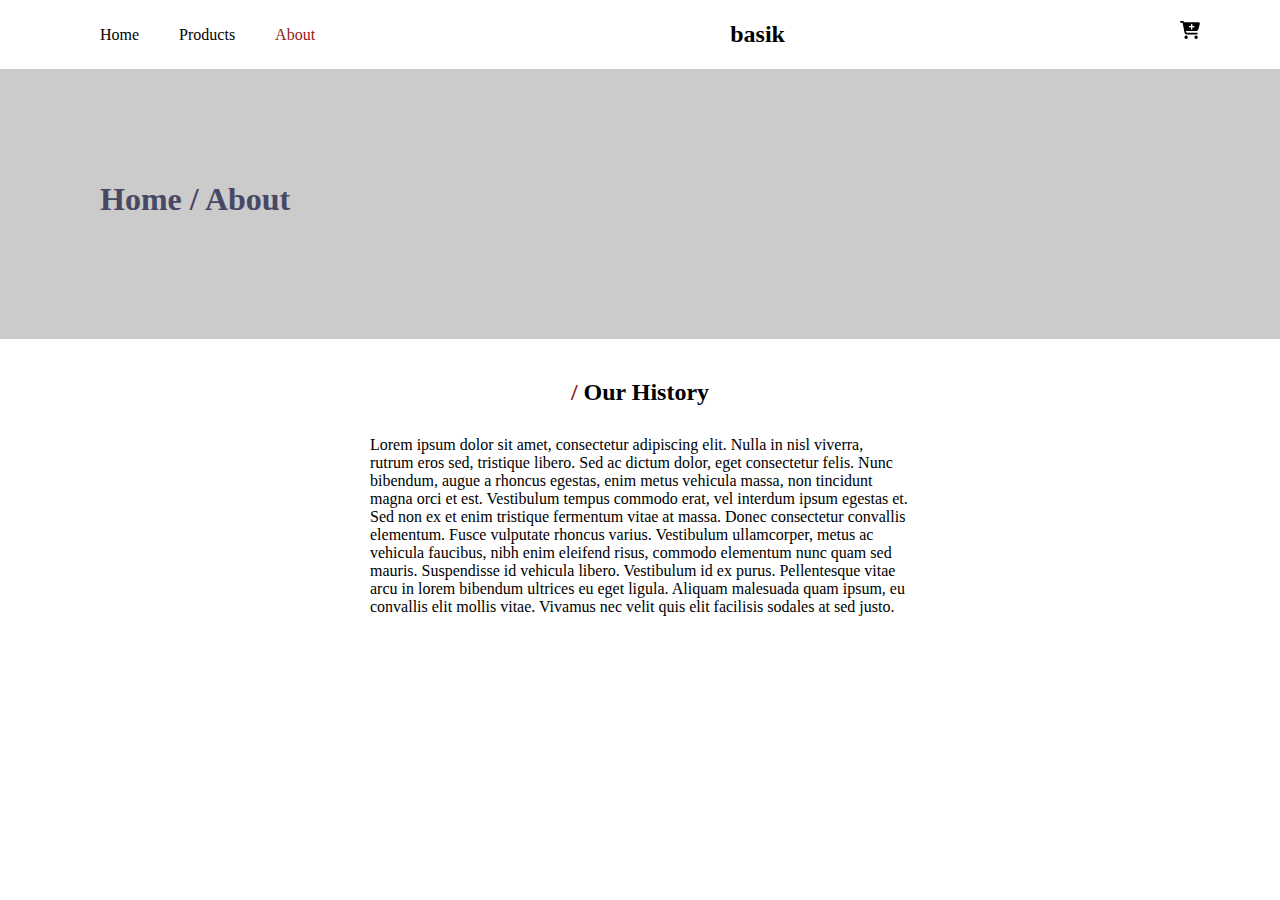
==== about.html @ d174b93e "raw_commit" ====
<!DOCTYPE html>
<html lang="en">
<head>
  <meta charset="UTF-8">
  <meta http-equiv="X-UA-Compatible" content="IE=edge">
  <meta name="viewport" content="width=device-width, initial-scale=1.0">
  <meta name="description" content="Online store">
  <link rel="stylesheet" href="https://use.fontawesome.com/releases/v5.15.4/css/all.css"/>
  <link rel="stylesheet" href="style.css">
  <title>Online store</title>
</head>
<body>
  <section class="section-shop">
    <!-- Cart bag -->
    <div class="cart-bag">
      <img class="xmark" src="/icons/xmark-solid.svg" alt="">
        <section class="featured-bag">
          <h2 class="featured__title">Your Bag</h2>
          <div class="productsContainer">
          </div>
          <div class="lowerbag">
            <h2 class="total">Total : 0</h2>
            <button class="featured__btn">CHECKOUT</button>
          </div>
        </section>
    </div>
    <!-- header -->
    <header class="header">
      <div>
        <ul class="navbar">
          <li class="navbar__li"><a class="navbar__a shop" href="index.html">Home</a></li>
          <li class="navbar__li"><a class="navbar__a shop" href="shop.html">Products</a></li>
          <li class="navbar__li"><a class="navbar__a active" href="about.html">About</a></li>
        </ul>
      </div>
      <a class="header__a" href="#"><p class="header__logo shop">basik</p></a>
      <div class="header__a header__cart shop"><img img class="bucket icon" src="/icons/cart-plus-solid.svg" alt=""></div>
    </header>
    <main class="main-shop">
      <h1 class="main__title grey">Home / About</h1>
    </main>
  </section>
  <section class="featured">
    <h2 class="featured__title"><span class="span">/</span> Our History</h2>
    <div class="text-container">
      <p class="about-text">Lorem ipsum dolor sit amet, consectetur adipiscing elit. Nulla in nisl viverra, rutrum eros sed, tristique libero. Sed ac dictum dolor, eget consectetur felis. Nunc bibendum, augue a rhoncus egestas, enim metus vehicula massa, non tincidunt magna orci et est. Vestibulum tempus commodo erat, vel interdum ipsum egestas et. Sed non ex et enim tristique fermentum vitae at massa. Donec consectetur convallis elementum. Fusce vulputate rhoncus varius. Vestibulum ullamcorper, metus ac vehicula faucibus, nibh enim eleifend risus, commodo elementum nunc quam sed mauris. Suspendisse id vehicula libero. Vestibulum id ex purus. Pellentesque vitae arcu in lorem bibendum ultrices eu eget ligula. Aliquam malesuada quam ipsum, eu convallis elit mollis vitae. Vivamus nec velit quis elit facilisis sodales at sed justo.</p>
    </div>
  </section>
  <script src="script.js"></script>
</body>
</html>
---- style.css ----
* {
  margin: 0;
  padding: 0;
  box-sizing: border-box;
}

body {
  width: 100%;
}

.section {
  background: url(img/first_section_background.jpg);
  background-size: cover;
  background-position: top 25% right 0;
}

.header {
  display: flex;
  align-items: center;
  justify-content: space-between;
  padding: 20px 20px;
  max-width: 1550px;
  margin: 0 auto;
}
.header__logo {
  text-decoration: none;
  font-size: 24px;
  font-weight: 800;
  color: white;
}
.header__a {
  text-decoration: none;
}
.header__cart {
  color: white;
}

.navbar {
  display: flex;
  align-items: center;
  justify-content: center;
}
.navbar__li {
  list-style: none;
  padding: 0 10px;
}
.navbar__a {
  text-decoration: none;
  font-size: 16px;
  font-weight: 500;
  color: white;
  transition: 0.3s ease;
}
.navbar__a:hover, .navbar__a.active {
  color: rgb(147, 24, 24);
}

.icon {
  width: 20px;
  height: 20px;
  background: transparent;
  margin-bottom: 5px;
}

.main {
  height: 90vh;
  max-width: 1550px;
  margin: 0 auto;
  padding: 0 20px;
  display: flex;
  flex-direction: column;
  align-items: flex-start;
  justify-content: center;
}
.main__title {
  color: white;
  font-size: 32px;
  margin-bottom: 10px;
}
.main__subtitle {
  color: white;
  margin-bottom: 15px;
}
.main__btn {
  color: white;
  background: transparent;
  border: 1px solid white;
  border-radius: 3px;
  font-size: 12px;
  width: 100px;
  height: 30px;
  letter-spacing: 2px;
  transition: all 300ms ease;
}

.main__btn:hover {
  background: rgb(147, 24, 24);
  color: rgb(255, 255, 255);
  border: none;
}

.span {
  color: rgb(147, 24, 24);
}

.cart {
  width: 25px;
  height: 25px;
  border-radius: 50px;
  background-color: rgb(198, 198, 198);
  color: black;
  position: absolute;
  bottom: 15px;
  right: 10px;
}

.featured {
  text-align: center;
  max-width: 1550px;
  margin: 0 auto;
  padding-top: 40px;
}
.featured__btn {
  color: white;
  background: rgb(147, 24, 24);
  border: none;
  border-radius: 3px;
  font-size: 12px;
  width: 140px;
  height: 30px;
  letter-spacing: 2px;
  margin-bottom: 30px;
}
.featured__btn:hover {
  cursor: pointer;
  background: rgb(119, 119, 119);
  transition: 0.3s;
}

.products-container {
  display: flex;
  flex-direction: column;
  align-items: center;
  padding-top: 20px;
  max-width: 85%;
  margin: 0 auto;
}

.product:hover {
  box-shadow: 20px 20px 30px 30px rgba(0, 0, 0, 0.06);
}

.product {
  position: relative;
  width: 25%;
  width: 250px;
  cursor: pointer;
  border-radius: 10px;
  box-shadow: 20px 20px 30px rgba(0, 0, 0, 0.02);
  margin: 15px 0;
  transition: 0.2s ease;
}
.product__img {
  width: 200px;
  height: 200px;
  border-radius: 10px;
  margin-bottom: 10px;
}
.product__price {
  color: rgb(72, 72, 101);
  font-weight: 600;
  margin-bottom: 10px;
}
.product__text {
  color: rgb(72, 72, 101);
}

.counter {
  display: flex;
  justify-content: center;
  justify-content: space-around;
}

.counter__minus {
  outline: none;
  background: rgb(198, 198, 198);
  border-radius: 100%;
  width: 30px;
  padding: 5px;
}

.shop {
  color: black;
}

.shop:hover {
  cursor: pointer;
  transform: scale(1.2);
  transition: transform 0.2s;
}

.grey {
  color: rgb(72, 72, 101);
}

.main-shop {
  height: 30vh;
  max-width: 1550px;
  margin: 0 auto;
  padding: 0 100px;
  background-color: rgb(203, 203, 203);
  display: flex;
  align-items: center;
}

.products {
  display: flex;
  flex-direction: row;
  text-align: center;
  max-width: 1550px;
  margin: 0 auto;
  padding-top: 40px;
}

.product-shop {
  flex-wrap: wrap;
}

.filter {
  text-align: left;
  max-width: 190px;
  padding-left: 10px;
}

.search-container {
  display: flex;
  flex-direction: column;
  align-items: center;
}

.input {
  width: 110px;
  height: 25px;
  background-color: rgb(203, 203, 203);
  border: none;
  border-radius: 3px;
  margin-bottom: 10px;
}

.search-btn {
  width: 50px;
  height: 20px;
  background-color: rgb(203, 203, 203);
  color: rgb(72, 72, 101);
  border: none;
  border-radius: 3px;
  margin-bottom: 5px;
}

.input-range {
  width: 100px;
  height: 5px;
  margin-bottom: 7px;
}

.shop-title {
  font-size: 16px;
  margin-bottom: 10px;
}

.shop-text {
  color: rgb(72, 72, 101);
  margin-bottom: 10px;
  cursor: pointer;
}

.shop-value {
  color: rgb(72, 72, 101);
  font-size: 14px;
}

.about-text {
  padding: 20px 0 100px;
  max-width: 600px;
  padding: 30px;
  margin: 0 auto;
  text-align: left;
}

@media only screen and (min-width: 768px) {
  .header {
    padding: 20px 80px;
  }
  .navbar__li {
    padding: 0 20px;
  }
  .main {
    padding: 0 80px;
  }
  .products-container {
    flex-direction: row;
    justify-content: center;
  }
  .product {
    margin: 15px 15px 15px;
  }
  .filter {
    padding-left: 80px;
  }
}
@media only screen and (max-width: 378px) {
  .product {
    width: 25%;
    width: 150px;
  }
  .product__img {
    width: 150px;
    height: 150px;
  }
  .cart {
    width: 15px;
    height: 15px;
  }
}
.cart-bag {
  position: fixed;
  top: 0;
  right: -100%;
  height: 100vh;
  background: rgb(203, 203, 203);
  transition: 0.6s all;
  z-index: 40;
  min-width: 250px;
}

.cart-bag_active {
  right: 0px;
}

.none {
  display: none;
}

.xmark {
  width: 20px;
  height: 20px;
}

.featured-bag {
  padding-top: 0;
  text-align: center;
  margin: 0 auto;
  width: 90%;
}

.productsContainer {
  width: 300px;
}

.bag {
  height: 60px;
  width: 275px;
  display: flex;
}

.bag-img {
  height: 60px;
  width: 100px;
}

.bag-description {
  padding: 0 50px 0 20px;
  width: 200px;
  padding: 10px 20px;
  text-align: left;
}

.bag-text {
  font-size: 12px;
}

.bag-price {
  font-size: 14px;
  margin: 0;
}

.bag-remove {
  font-size: 12px;
}

.total {
  font-size: 18px;
  margin-bottom: 20px;
}/*# sourceMappingURL=style.css.map */
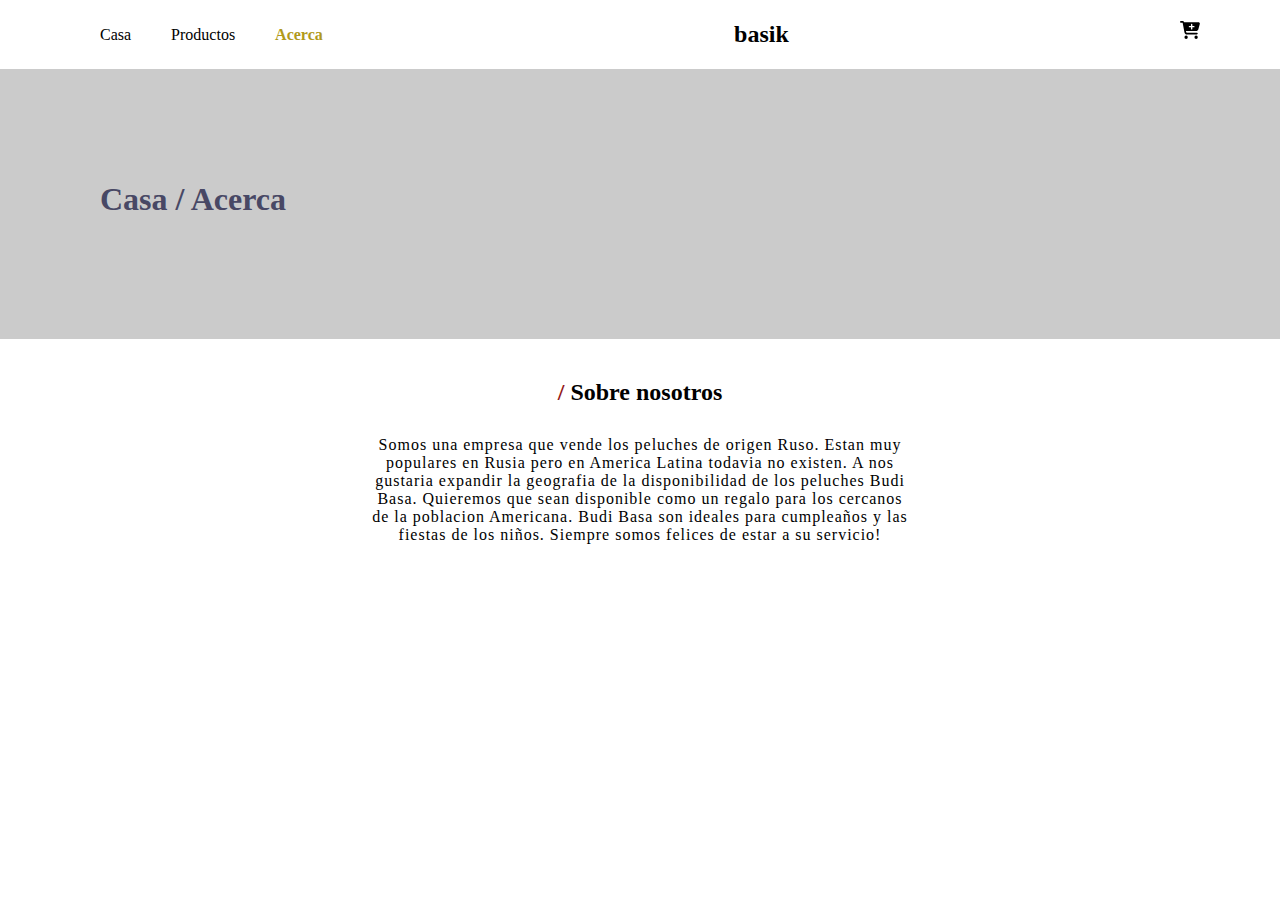
==== commit 848402dd: "Add files via upload" ====
--- a/about.html
+++ b/about.html
@@ -28,22 +28,22 @@
     <header class="header">
       <div>
         <ul class="navbar">
-          <li class="navbar__li"><a class="navbar__a shop" href="index.html">Home</a></li>
-          <li class="navbar__li"><a class="navbar__a shop" href="shop.html">Products</a></li>
-          <li class="navbar__li"><a class="navbar__a active" href="about.html">About</a></li>
+          <li class="navbar__li"><a class="navbar__a shop" href="index.html">Casa</a></li>
+          <li class="navbar__li"><a class="navbar__a shop" href="shop.html">Productos</a></li>
+          <li class="navbar__li"><a class="navbar__a active" href="about.html">Acerca</a></li>
         </ul>
       </div>
       <a class="header__a" href="#"><p class="header__logo shop">basik</p></a>
       <div class="header__a header__cart shop"><img img class="bucket icon" src="/icons/cart-plus-solid.svg" alt=""></div>
     </header>
     <main class="main-shop">
-      <h1 class="main__title grey">Home / About</h1>
+      <h1 class="main__title grey">Casa / Acerca</h1>
     </main>
   </section>
   <section class="featured">
-    <h2 class="featured__title"><span class="span">/</span> Our History</h2>
+    <h2 class="featured__title"><span class="span">/</span> Sobre nosotros</h2>
     <div class="text-container">
-      <p class="about-text">Lorem ipsum dolor sit amet, consectetur adipiscing elit. Nulla in nisl viverra, rutrum eros sed, tristique libero. Sed ac dictum dolor, eget consectetur felis. Nunc bibendum, augue a rhoncus egestas, enim metus vehicula massa, non tincidunt magna orci et est. Vestibulum tempus commodo erat, vel interdum ipsum egestas et. Sed non ex et enim tristique fermentum vitae at massa. Donec consectetur convallis elementum. Fusce vulputate rhoncus varius. Vestibulum ullamcorper, metus ac vehicula faucibus, nibh enim eleifend risus, commodo elementum nunc quam sed mauris. Suspendisse id vehicula libero. Vestibulum id ex purus. Pellentesque vitae arcu in lorem bibendum ultrices eu eget ligula. Aliquam malesuada quam ipsum, eu convallis elit mollis vitae. Vivamus nec velit quis elit facilisis sodales at sed justo.</p>
+      <p class="about-text">Somos una empresa que vende los peluches de origen Ruso. Estan muy populares en Rusia pero en America Latina todavia no existen. A nos gustaria expandir la geografia de la disponibilidad de los peluches Budi Basa. Quieremos que sean disponible como un regalo para los cercanos de la poblacion Americana. Budi Basa son ideales para cumpleaños y las fiestas de los niños. Siempre somos felices de estar a su servicio!</p>
     </div>
   </section>
   <script src="script.js"></script>
--- a/style.css
+++ b/style.css
@@ -9,7 +9,7 @@
 }
 
 .section {
-  background: url(img/first_section_background.jpg);
+  background: url(img/first_background.jpg);
   background-size: cover;
   background-position: top 25% right 0;
 }
@@ -52,7 +52,8 @@
   transition: 0.3s ease;
 }
 .navbar__a:hover, .navbar__a.active {
-  color: rgb(147, 24, 24);
+  color: rgb(177, 154, 28);
+  font-weight: 800;
 }
 
 .icon {
@@ -97,6 +98,7 @@
   background: rgb(147, 24, 24);
   color: rgb(255, 255, 255);
   border: none;
+  cursor: pointer;
 }
 
 .span {
@@ -127,7 +129,7 @@
   border-radius: 3px;
   font-size: 12px;
   width: 140px;
-  height: 30px;
+  height: 35px;
   letter-spacing: 2px;
   margin-bottom: 30px;
 }
@@ -257,6 +259,11 @@
   margin-bottom: 5px;
 }
 
+.search-btn:hover {
+  cursor: pointer;
+  color: black;
+}
+
 .input-range {
   width: 100px;
   height: 5px;
@@ -284,7 +291,8 @@
   max-width: 600px;
   padding: 30px;
   margin: 0 auto;
-  text-align: left;
+  text-align: center;
+  letter-spacing: 1px;
 }
 
 @media only screen and (min-width: 768px) {
@@ -346,6 +354,10 @@
   height: 20px;
 }
 
+.xmark:hover {
+  cursor: pointer;
+}
+
 .featured-bag {
   padding-top: 0;
   text-align: center;
@@ -358,14 +370,14 @@
 }
 
 .bag {
-  height: 60px;
+  height: 80px;
   width: 275px;
   display: flex;
 }
 
 .bag-img {
-  height: 60px;
-  width: 100px;
+  height: 80px;
+  width: 80px;
 }
 
 .bag-description {
